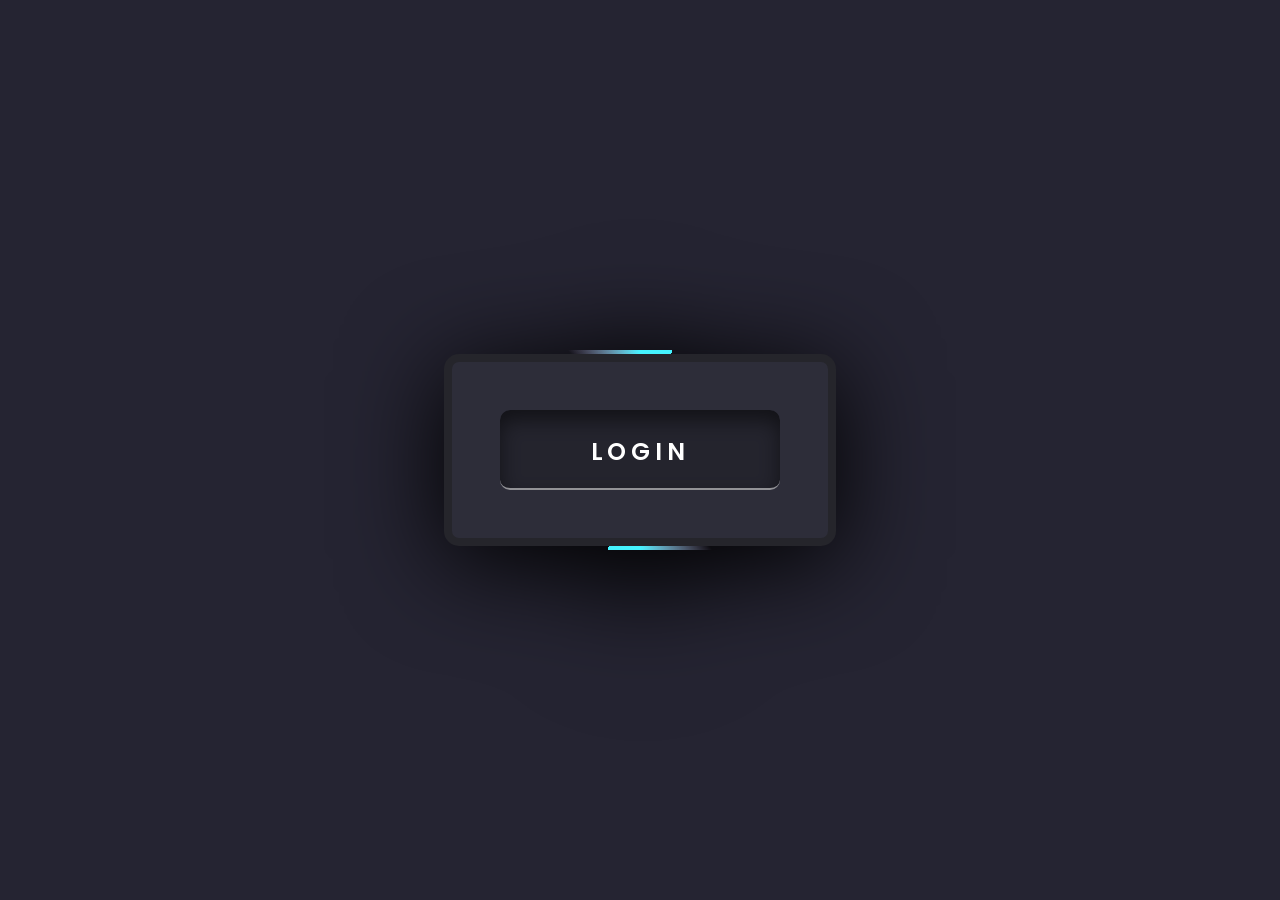
==== login.html @ 975a2ddc "FIRST CODE" ====
<!DOCTYPE html>
<html lang="en">

<head>
  <meta charset="UTF-8">
  <meta name="viewport" content="width=device-width, initial-scale=1.0">
  <title>Document</title>
  <link rel="stylesheet" href="log.css">

</head>

<body>

  <div class="box">
    <div class="login">
      <div class="loginBx">
        <h2>
          <i class="fa-solid fa-right-to-bracket"></i>
          Login
          <i class="fa-solid fa-heart"></i>
        </h2>
        <input type="text" id="loginemail" placeholder="Email">
        <input type="password" id="loginpassword" placeholder="Password">
        <input type="submit" onclick="login()" value="LOG in" />
        <div class="group">
          <a href="#">Forgot Password</a>
          <a href="./signup.html">Sign Up</a>
        </div>
      </div>
    </div>
  </div>
  <script src="./app.js"></script>
</body>

</html>
---- log.css ----
@import url("https://fonts.googleapis.com/css2?family=Poppins:ital,wght@0,100;0,200;0,300;0,400;0,500;0,600;0,700;0,800;0,900;1,100;1,200;1,300;1,400;1,500;1,600;1,700;1,800;1,900&display=swap");

* {
  margin: 0;
  padding: 0;
  box-sizing: border-box;
  font-family: "Poppins", sans-serif;
}

body {
  display: flex;
  justify-content: center;
  align-items: center;
  min-height: 100vh;
  background: #252432;
}

@property --a {
  syntax: "<angle>";
  inherits: false;
  initial-value: 0deg;
}

.box {
  position: relative;
  width: 400px;
  height: 200px;
  background: repeating-conic-gradient(
    from var(--a),
    #ff2770 0%,
    #ff2770 5%,
    transparent 5%,
    transparent 40%,
    #ff2770 50%
  );
  filter: drop-shadow(0 15px 50px #000);
  animation: rotating 4s linear infinite;
  border-radius: 20px;
  display: flex;
  justify-content: center;
  align-items: center;
  transition: 0.5s;
}

.box:hover {
  width: 450px;
  height: 600px;
}

@keyframes rotating {
  0% {
    --a: 0deg;
  }
  100% {
    --a: 360deg;
  }
}

.box::before {
  content: "";
  position: absolute;
  width: 100%;
  height: 100%;
  background: repeating-conic-gradient(
    from var(--a),
    #45f3ff 0%,
    #45f3ff 5%,
    transparent 5%,
    transparent 40%,
    #45f3ff 50%
  );
  filter: drop-shadow(0 15px 50px #000);
  border-radius: 20px;
  animation: rotating 4s linear infinite;
  animation-delay: -1s;
}

.box::after {
  content: "";
  position: absolute;
  inset: 4px;
  background: #2d2d39;
  border-radius: 15px;
  border: 8px solid #25252b;
}

.login {
  position: absolute;
  inset: 60px;
  display: flex;
  justify-content: center;
  align-items: center;
  border-radius: 10px;
  flex-direction: column;
  background: rgba(0, 0, 0, 0.2);
  z-index: 1000;
  box-shadow: inset 0 10px 20px rgba(0, 0, 0, 0.5);
  border-bottom: 2px solid rgba(255, 255, 255, 0.5);
  transition: 0.5s;
  color: #fff;
  overflow: hidden;
}


.Signup {
  position: absolute;
  inset: 60px;
  display: flex;
  justify-content: center;
  align-items: center;
  border-radius: 10px;
  flex-direction: column;
  background: rgba(0, 0, 0, 0.2);
  z-index: 1000;
  box-shadow: inset 0 10px 20px rgba(0, 0, 0, 0.5);
  border-bottom: 2px solid rgba(255, 255, 255, 0.5);
  transition: 0.5s;
  color: #fff;
  overflow: hidden;
}


.box:hover .login {
  inset: 40px;
}

.loginBx {
  position: relative;
  display: flex;
  justify-content: center;
  align-items: center;
  flex-direction: column;
  transform: translateY(126px);
  gap: 20px;
  width: 70%;
  transition: 0.5s;
}

.box:hover .loginBx {
  transform: translateY(0px);
}

.loginBx h2 {
  text-transform: uppercase;
  letter-spacing: 0.2em;
  font-weight: 600;
}

.loginBx h2 i {
  color: #ff2770;
  text-shadow: 0 0 5px #ff2770, 0 0 30px #ff2770;
}

.loginBx input {
  width: 100%;
  padding: 10px 20px;
  outline: none;
  font-size: 1em;
  color: #fff;
  background: rgba(0, 0, 0, 0.1);
  border: 2px solid #fff;
  border-radius: 30px;
}

.loginBx input::placeholder {
  color: #999;
}

.loginBx input[type="submit"] {
  background: #45f3ff;
  border: none;
  font-weight: 500;
  color: #111;
  cursor: pointer;
  transition: 0.5s;
}

.loginBx input[type="submit"]:hover {
  box-shadow: 0 0 10px #45f3ff, 0 0 60px #45f3ff;
}

.group {
  display: flex;
  width: 100%;
  justify-content: space-between;
}

.group a {
  color: #fff;
  text-decoration: none;
}

.group a:nth-child(2) {
  color: #ff2770;
  font-weight: 600;
}
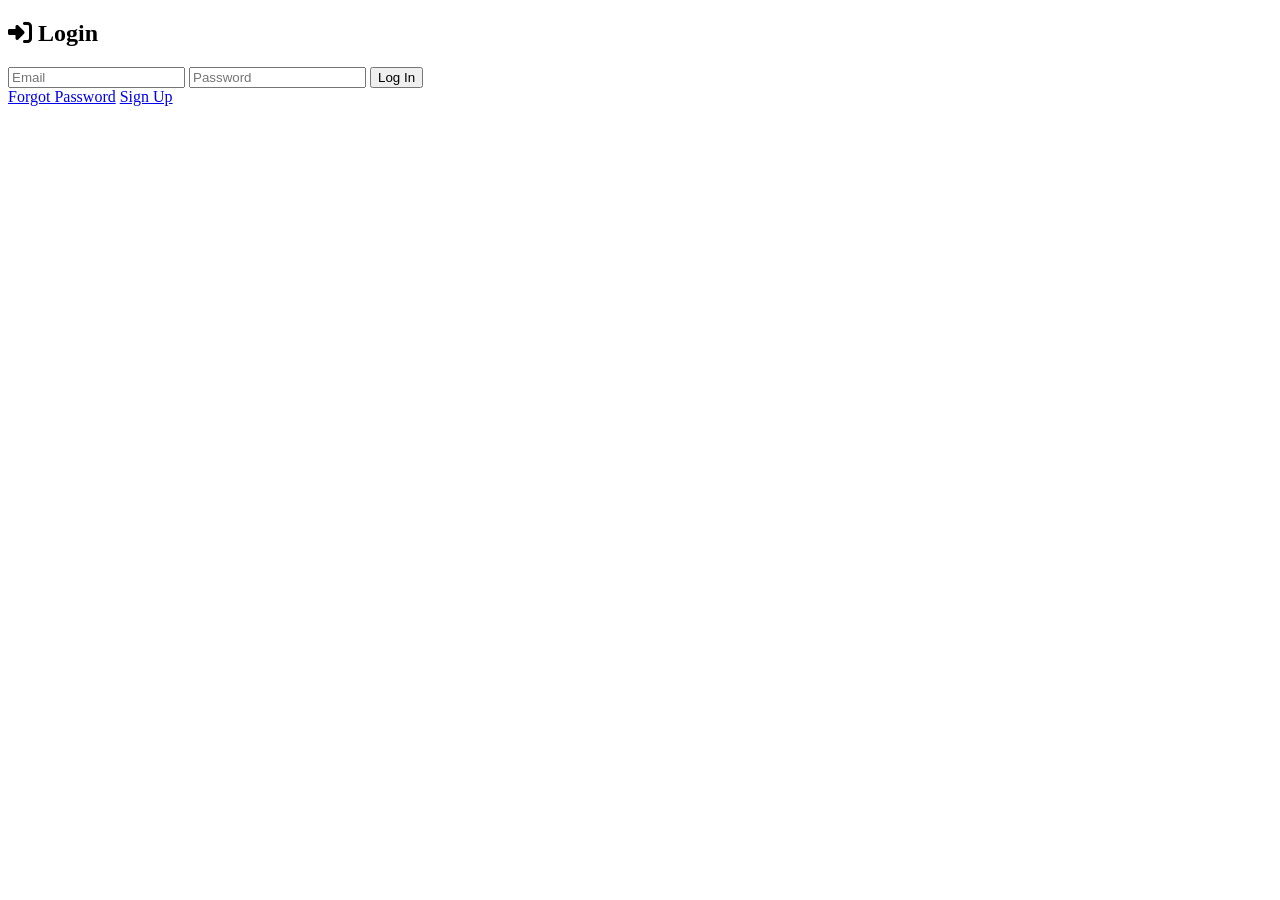
==== commit 7c263cec: "Add files via upload 123" ====
--- a/login.html
+++ b/login.html
@@ -1,14 +1,12 @@
 <!DOCTYPE html>
 <html lang="en">
-
 <head>
   <meta charset="UTF-8">
   <meta name="viewport" content="width=device-width, initial-scale=1.0">
-  <title>Document</title>
-  <link rel="stylesheet" href="log.css">
-
+  <title>Login - Netwave</title>
+  <link rel="stylesheet" href="logsign.css">
+  <link rel="stylesheet" href="https://cdnjs.cloudflare.com/ajax/libs/font-awesome/6.4.0/css/all.min.css">
 </head>
-
 <body>
 
   <div class="box">
@@ -17,11 +15,10 @@
         <h2>
           <i class="fa-solid fa-right-to-bracket"></i>
           Login
-          <i class="fa-solid fa-heart"></i>
         </h2>
-        <input type="text" id="loginemail" placeholder="Email">
-        <input type="password" id="loginpassword" placeholder="Password">
-        <input type="submit" onclick="login()" value="LOG in" />
+        <input type="email" id="loginemail" placeholder="Email" required>
+        <input type="password" id="loginpassword" placeholder="Password" required>
+        <input type="button" onclick="login()" value="Log In">
         <div class="group">
           <a href="#">Forgot Password</a>
           <a href="./signup.html">Sign Up</a>
@@ -29,7 +26,7 @@
       </div>
     </div>
   </div>
-  <script src="./app.js"></script>
+
+  <script src="../js/app.js"></script>
 </body>
-
 </html>
